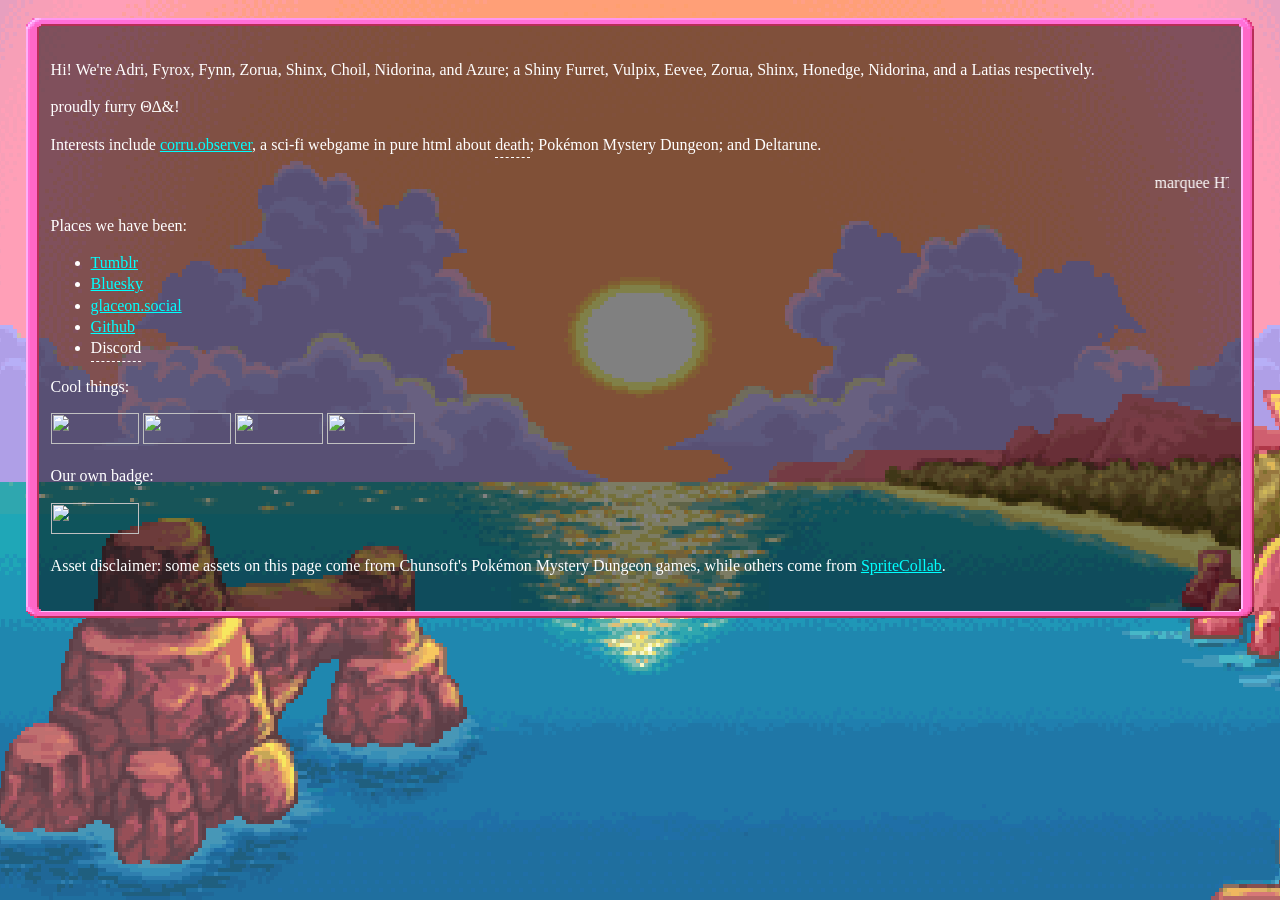
==== index.html @ d6606e87 "fixups" ====
<!DOCTYPE html>
<html>
  <head>
    <meta charset="UTF-8">
    <meta name="viewport" content="width=device-width, initial-scale=1.0">
    <title>Novae's Observatory</title>
    <meta name="title" content="Novae's Observatory">
    <meta name="description" content="Website for the Novae System">
    <meta property="og:title" content="Novae's Observatory">
    <meta property="og:description" content="Website for the Novae System">
    <meta property="og:image" content="/pmdwater.gif">
    <meta property="og:url" content="https://novae.observer/">
    <meta property="twitter:title" content="Novae's Observatory">
    <meta property="twitter:description" content="Website for the Novae System">
    <meta property="twitter:image" content="/pmdwater.gif">
    <meta property="twitter:url" content="https://novae.observer/">
    <meta name="theme-color" content="#ff6fd7">
    <link href="/style.css" rel="stylesheet" type="text/css" media="all">
  </head>
  <body>
    <div class="content">
    <p>Hi! We're Adri, Fyrox, Fynn, Zorua, Shinx, Choil, Nidorina, and Azure; a Shiny Furret, Vulpix, Eevee, Zorua, Shinx, Honedge, Nidorina, and a Latias respectively.</p>
    <p>proudly furry ΘΔ&!</p>
    
    <p>Interests include <a href="https://corru.observer">corru.observer</a>, a sci-fi webgame in pure html about <span title="NOTE::'implies altered living state'">death</span>; Pokémon Mystery Dungeon; and Deltarune.</p>
    
    <marquee>marquee HTML tag our beloved</marquee>

    <p>Places we have been:</p>
    <ul>
      <li><a href="https://www.tumblr.com/novae-sys">Tumblr</a></li>
      <li><a href="https://bsky.app/profile/novae-sys.bsky.social">Bluesky</a></li>
      <li><a href="https://glaceon.social/@furret">glaceon.social</a></li>
      <li><a href="https://github.com/adrthegamedev/">Github</a></li>
      <li><span title="adr_furret">Discord</a></li>
    </ul>

    <p>Cool things:</p>
    <div class="eight">
      <a href="https://corru.observer/"><img src="https://corru.observer/8831.gif"></a>
      <a href="https://sunset.works/"><img src="https://sunset.works/resources/img/8831/sunsetsys.gif"></a>
      <a href="https://cyclar.fyi/"><img src="https://cyclar.fyi/img/88x31.png"></a>
      <a href="https://hy.fyi/"><img src="https://hy.fyi/img/8831.gif"></a>
    </div>

    <p>Our own badge:</p>
    <div class="eight">
      <a href="https://novae.observer/"><img src="https://novae.observer/8831.gif"></a>
    </div>

    <p>Asset disclaimer: some assets on this page come from Chunsoft's Pokémon Mystery Dungeon games, while others come from <a href="https://sprites.pmdcollab.org/">SpriteCollab</a>.</p>
    </div>
  </body>
</html>
---- style.css ----
/* CSS is how you can add style to your website, such as colors, fonts, and positioning of your
   HTML content. To learn how to do something, just try searching Google for questions like
   "how to change link color." */

@font-face{
    font-family: MysteryDungeonMerged;
    src:local("Wonder Mail");
    size-adjust: 150%; 
}
@font-face{
    font-family: MysteryDungeonMerged;
    src: url(https://sprites.pmdcollab.org/Wonder_Mail.ttf) format('ttf');
    size-adjust: 150%;
}
@font-face{
    font-family: FairfaxEdited;
    src:local("Fairfax"); 
    size-adjust: 130%; 
}
@font-face{
    font-family: FairfaxEdited;
    src:url(https://www.kreativekorp.com/static/fairfax.ttf) format('ttf');
    size-adjust: 130%;
}


body, html {
  margin: 0;
  image-rendering: pixelated;
}

body::before {
  display:block;
  background: url("./pmdwater.gif");
  background-repeat: no-repeat;
  background-size: cover;
  background-position: center;
  image-rendering: pixelated;
  width:100vw;
  height:100vh;
  position: fixed;
  top: 0vh;
  content: "";
  z-index: -1;
}

.content {
  color: #ffffff;
  font-family: MysteryDungeonMerged, FairfaxEdited;
  background-color: #0000007F;
  line-height: 1.334;
  display:block;

  margin-top: 2vh;
  margin-bottom: 2vh;
  margin-left: 2vw;
  margin-right: 2vw;

  padding: 15px;
  border: 10px solid transparent;
  border-image: url(./pmdborder.png) 8 round;
  border-image-width: 15px;
  border-radius: 15px;
}

a {
  color: #00ffff;
}

span[title] {
  display: inline-block;
  border-bottom: 1px dashed white;
  padding-bottom: 2px;
  margin-bottom: -2px;
  cursor: alias
}
.eight a img {
  width:88px;
  height:31px;
  image-rendering: pixelated;
}
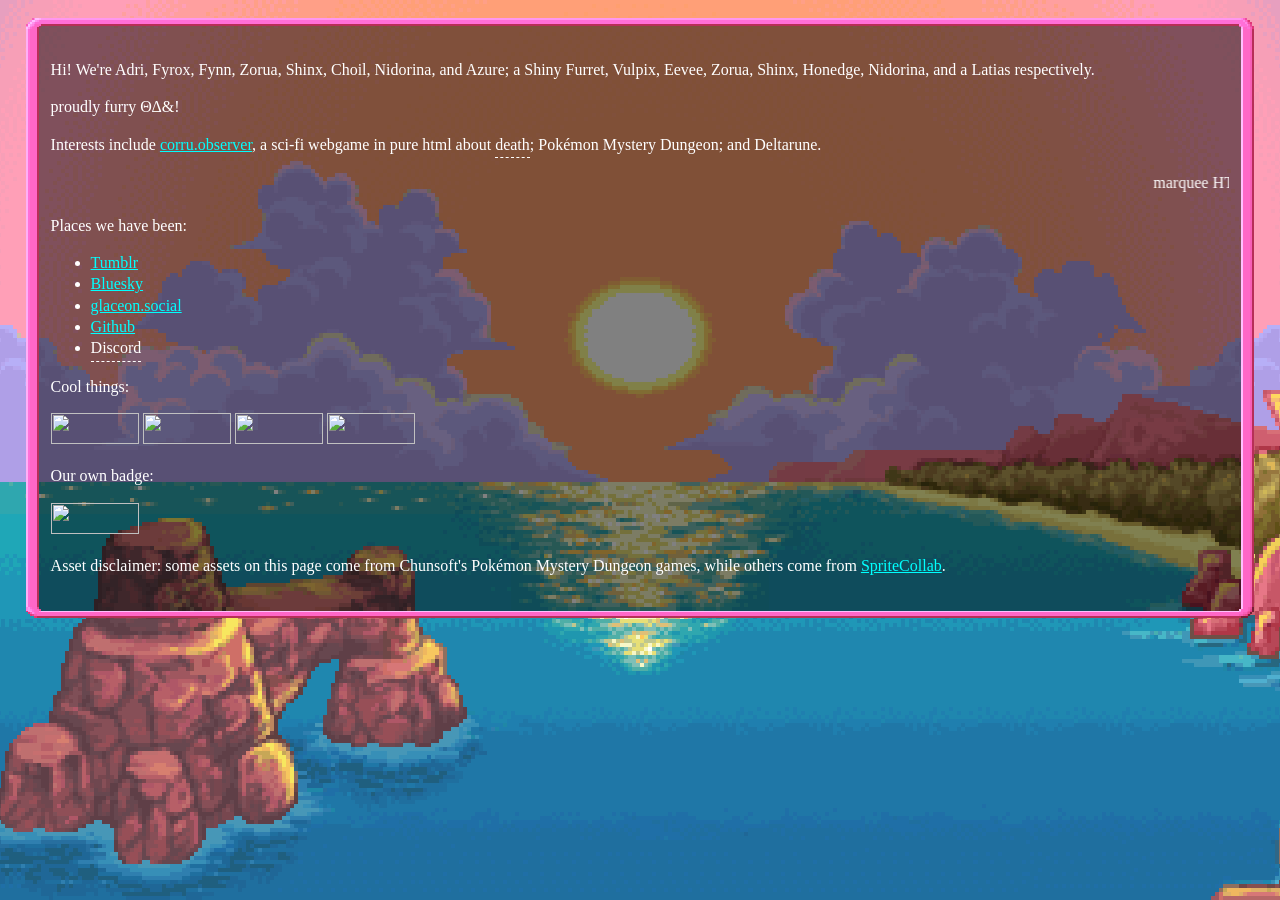
==== commit bbfa6482: "organisation" ====
--- a/index.html
+++ b/index.html
@@ -3,18 +3,25 @@
   <head>
     <meta charset="UTF-8">
     <meta name="viewport" content="width=device-width, initial-scale=1.0">
+    
     <title>Novae's Observatory</title>
+
     <meta name="title" content="Novae's Observatory">
     <meta name="description" content="Website for the Novae System">
+
     <meta property="og:title" content="Novae's Observatory">
     <meta property="og:description" content="Website for the Novae System">
     <meta property="og:image" content="/pmdwater.gif">
     <meta property="og:url" content="https://novae.observer/">
+
+    <meta property="twitter:card" content="summary_large_image">
     <meta property="twitter:title" content="Novae's Observatory">
     <meta property="twitter:description" content="Website for the Novae System">
     <meta property="twitter:image" content="/pmdwater.gif">
     <meta property="twitter:url" content="https://novae.observer/">
+
     <meta name="theme-color" content="#ff6fd7">
+
     <link href="/style.css" rel="stylesheet" type="text/css" media="all">
   </head>
   <body>
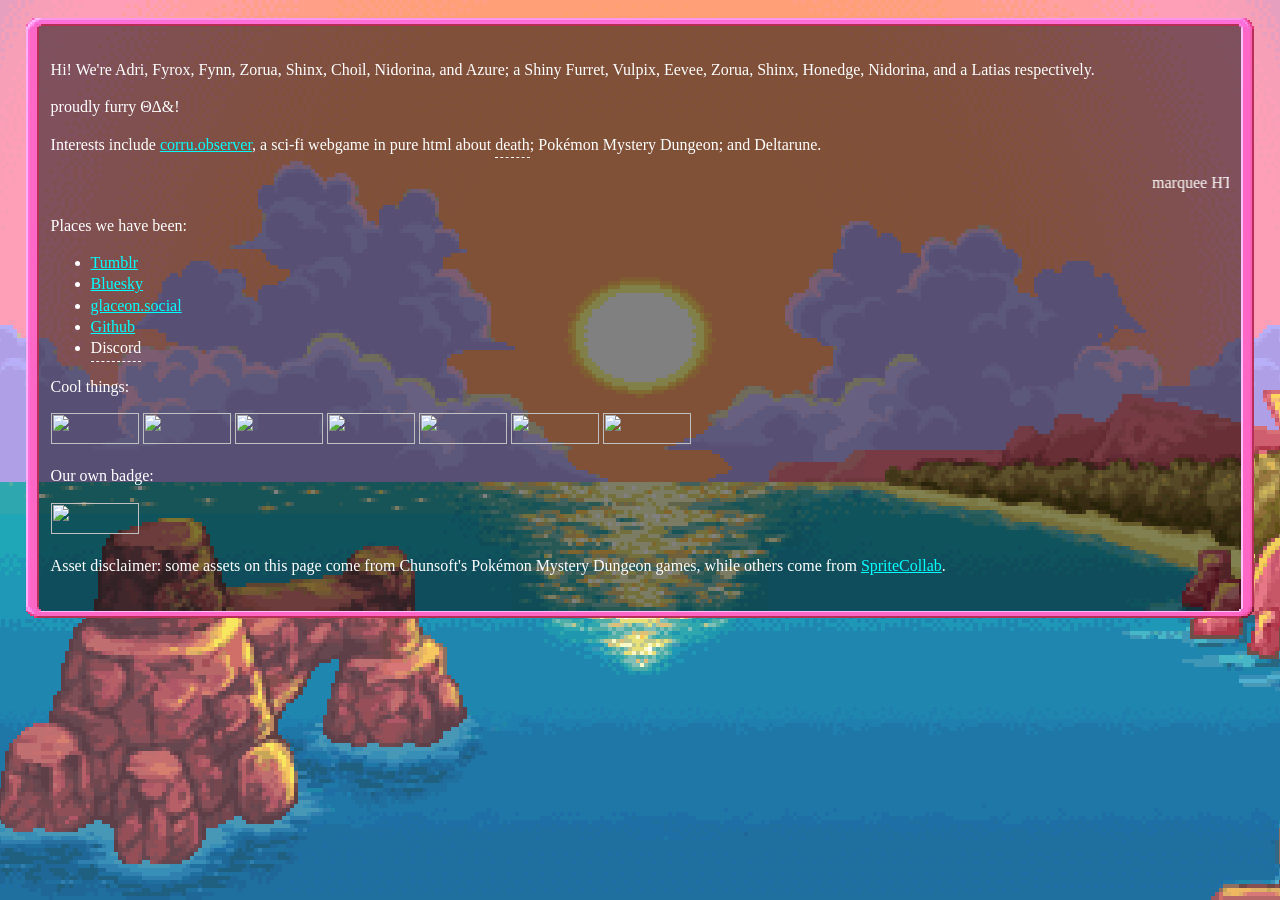
==== commit 20d6466e: "favicon, more 88x31s" ====
--- a/index.html
+++ b/index.html
@@ -5,6 +5,8 @@
     <meta name="viewport" content="width=device-width, initial-scale=1.0">
     
     <title>Novae's Observatory</title>
+
+    <link rel="icon" type="image/x-icon" href="/favicon.png">
 
     <meta name="title" content="Novae's Observatory">
     <meta name="description" content="Website for the Novae System">
@@ -48,6 +50,9 @@
       <a href="https://sunset.works/"><img src="https://sunset.works/resources/img/8831/sunsetsys.gif"></a>
       <a href="https://cyclar.fyi/"><img src="https://cyclar.fyi/img/88x31.png"></a>
       <a href="https://hy.fyi/"><img src="https://hy.fyi/img/8831.gif"></a>
+      <a href="https://motan.works/"><img src="https://motan.works/img/badges/works.gif"></a>
+      <a href="https://null-ptr.dev/"><img src="https://null-ptr.dev/media/8831.gif"></a>
+      <a href="https://lnymk.page/"><img src="https://sunset.works/resources/img/8831/lnymk.gif"></a>
     </div>
 
     <p>Our own badge:</p>
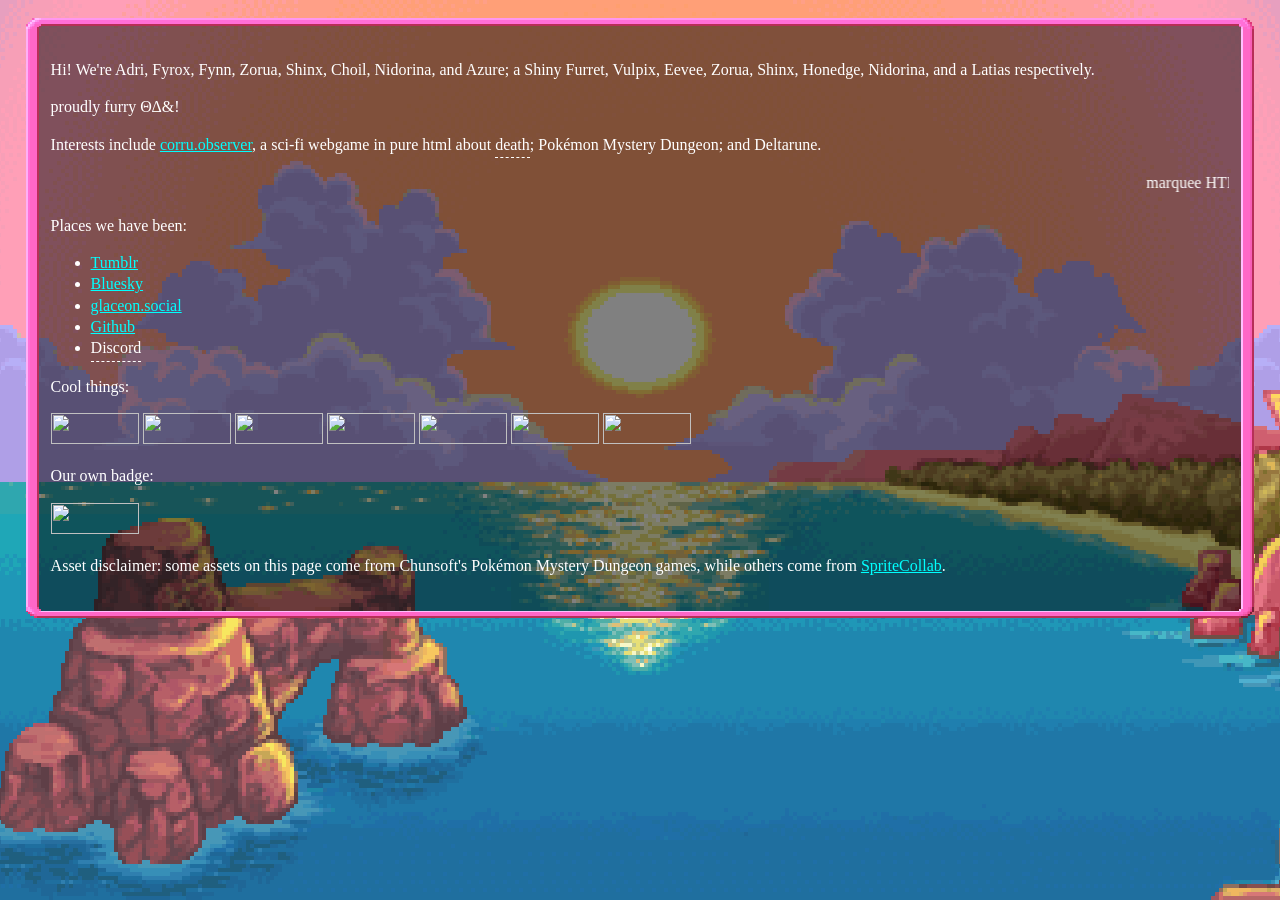
==== commit 905e6b0a: "masto verify" ====
--- a/index.html
+++ b/index.html
@@ -39,7 +39,7 @@
     <ul>
       <li><a href="https://www.tumblr.com/novae-sys">Tumblr</a></li>
       <li><a href="https://bsky.app/profile/novae-sys.bsky.social">Bluesky</a></li>
-      <li><a href="https://glaceon.social/@furret">glaceon.social</a></li>
+      <li><a rel="me" href="https://glaceon.social/@furret">glaceon.social</a></li>
       <li><a href="https://github.com/adrthegamedev/">Github</a></li>
       <li><span title="adr_furret">Discord</a></li>
     </ul>
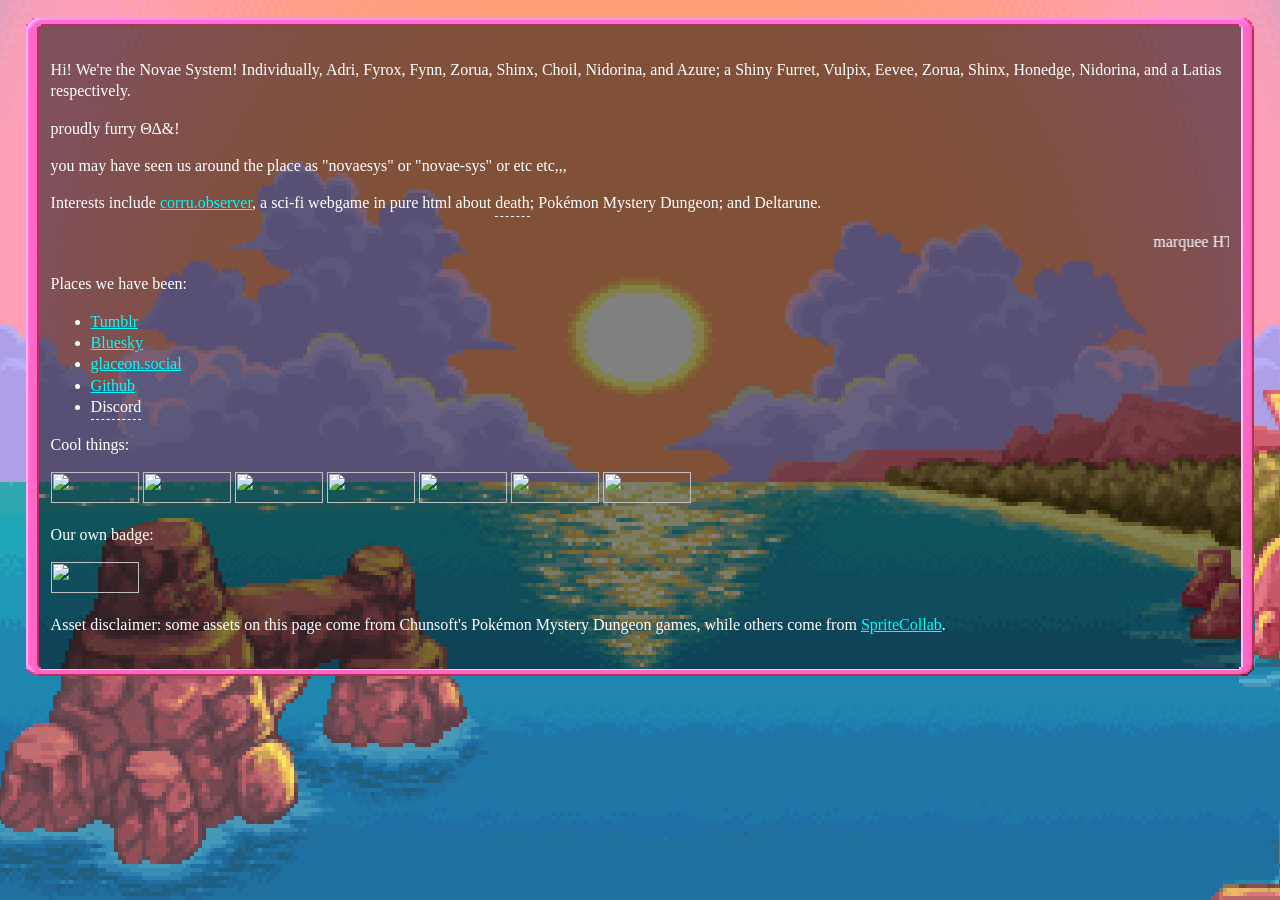
==== commit b97e4a67: "desc changes" ====
--- a/index.html
+++ b/index.html
@@ -28,8 +28,9 @@
   </head>
   <body>
     <div class="content">
-    <p>Hi! We're Adri, Fyrox, Fynn, Zorua, Shinx, Choil, Nidorina, and Azure; a Shiny Furret, Vulpix, Eevee, Zorua, Shinx, Honedge, Nidorina, and a Latias respectively.</p>
+    <p>Hi! We're the Novae System! Individually, Adri, Fyrox, Fynn, Zorua, Shinx, Choil, Nidorina, and Azure; a Shiny Furret, Vulpix, Eevee, Zorua, Shinx, Honedge, Nidorina, and a Latias respectively.</p>
     <p>proudly furry ΘΔ&!</p>
+    <p>you may have seen us around the place as "novaesys" or "novae-sys" or etc etc,,,</p>
     
     <p>Interests include <a href="https://corru.observer">corru.observer</a>, a sci-fi webgame in pure html about <span title="NOTE::'implies altered living state'">death</span>; Pokémon Mystery Dungeon; and Deltarune.</p>
     
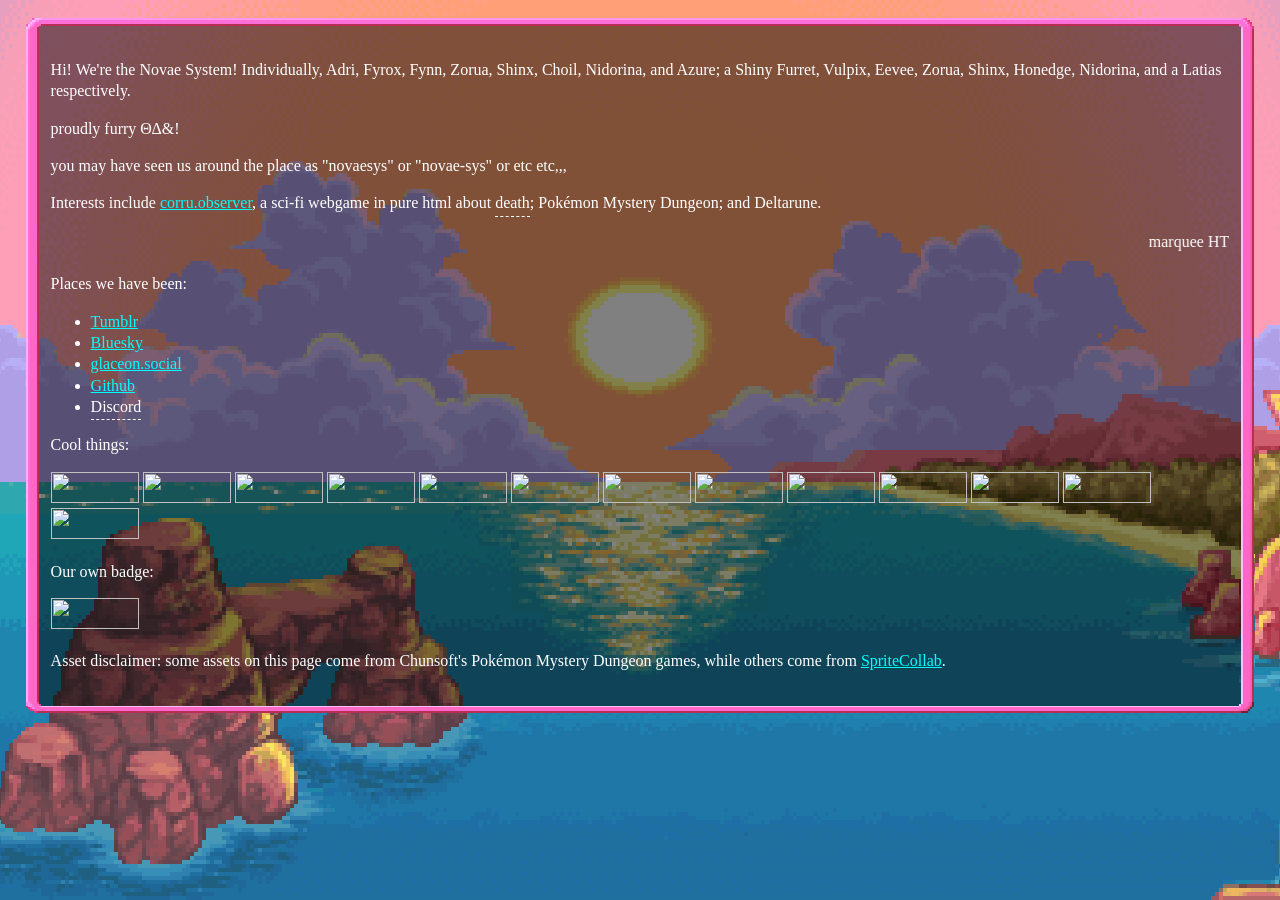
==== commit 3f70cdde: "+more 88x31 links" ====
--- a/index.html
+++ b/index.html
@@ -54,6 +54,12 @@
       <a href="https://motan.works/"><img src="https://motan.works/img/badges/works.gif"></a>
       <a href="https://null-ptr.dev/"><img src="https://null-ptr.dev/media/8831.gif"></a>
       <a href="https://lnymk.page/"><img src="https://sunset.works/resources/img/8831/lnymk.gif"></a>
+      <a href="https://apia46.neocities.org"><img src="https://apia46.neocities.org/assets/8831/apia46.neocities.org.gif"></a>
+      <a href="https://cosmicnyan.github.io"><img src="https://cosmicnyan.github.io/buttons/cosmics%20epic%20site.gif"></a>
+      <a href="https://thecoolkat.github.io/coolkat"><img src="https://thecoolkat.github.io/coolkat/images/misc/ckstuff.gif"></a>
+      <a href="https://adenator.nekoweb.org"><img src="https://adenator.nekoweb.org/img/8831.gif"></a>
+      <a href="https://nat.encodeco.de"><img src="https://nat.encodeco.de/assets/images/88x31.png"></a>
+      <a href="https://kira.nekoweb.org"><img src="https://kira.nekoweb.org/assets/88x31/88x31.gif"></a>
     </div>
 
     <p>Our own badge:</p>
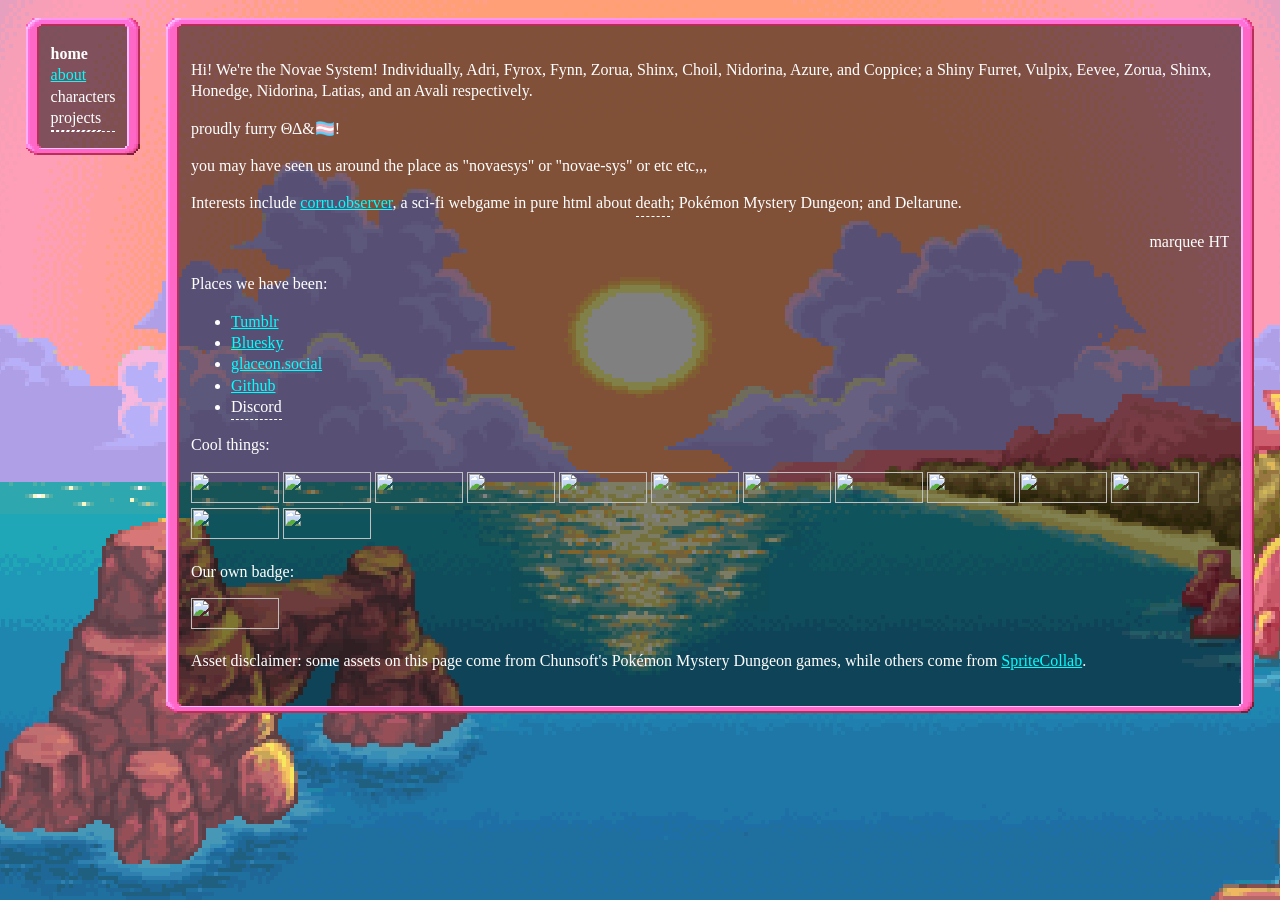
==== commit f3cd3361: "new!!!" ====
--- a/index.html
+++ b/index.html
@@ -27,9 +27,14 @@
     <link href="/style.css" rel="stylesheet" type="text/css" media="all">
   </head>
   <body>
-    <div class="content">
-    <p>Hi! We're the Novae System! Individually, Adri, Fyrox, Fynn, Zorua, Shinx, Choil, Nidorina, and Azure; a Shiny Furret, Vulpix, Eevee, Zorua, Shinx, Honedge, Nidorina, and a Latias respectively.</p>
-    <p>proudly furry ΘΔ&!</p>
+    <div class="pmd nav">
+    <b>home</b><br/>
+    <a href="/about/">about</a><br/>
+    <span title="todo!!">characters</a><br/>
+    <span title="todo!!">projects</a><br/>
+    </div><div class="pmd content">
+    <p>Hi! We're the Novae System! Individually, Adri, Fyrox, Fynn, Zorua, Shinx, Choil, Nidorina, Azure, and Coppice; a Shiny Furret, Vulpix, Eevee, Zorua, Shinx, Honedge, Nidorina, Latias, and an Avali respectively.</p>
+    <p>proudly furry ΘΔ&🏳️‍⚧️!</p>
     <p>you may have seen us around the place as "novaesys" or "novae-sys" or etc etc,,,</p>
     
     <p>Interests include <a href="https://corru.observer">corru.observer</a>, a sci-fi webgame in pure html about <span title="NOTE::'implies altered living state'">death</span>; Pokémon Mystery Dungeon; and Deltarune.</p>
@@ -53,7 +58,7 @@
       <a href="https://hy.fyi/"><img src="https://hy.fyi/img/8831.gif"></a>
       <a href="https://motan.works/"><img src="https://motan.works/img/badges/works.gif"></a>
       <a href="https://null-ptr.dev/"><img src="https://null-ptr.dev/media/8831.gif"></a>
-      <a href="https://lnymk.page/"><img src="https://sunset.works/resources/img/8831/lnymk.gif"></a>
+      <a href="https://cosmoflora.page/"><img src="https://cosmoflora.page/88x31.png"></a>
       <a href="https://apia46.neocities.org"><img src="https://apia46.neocities.org/assets/8831/apia46.neocities.org.gif"></a>
       <a href="https://cosmicnyan.github.io"><img src="https://cosmicnyan.github.io/buttons/cosmics%20epic%20site.gif"></a>
       <a href="https://thecoolkat.github.io/coolkat"><img src="https://thecoolkat.github.io/coolkat/images/misc/ckstuff.gif"></a>
--- a/style.css
+++ b/style.css
@@ -44,23 +44,50 @@
   z-index: -1;
 }
 
-.content {
+body {
+  display: grid;
+  grid-template-columns: 0.1fr 1fr
+}
+
+.pmd {
+  font-family: MysteryDungeonMerged, FairfaxEdited;
   color: #ffffff;
-  font-family: MysteryDungeonMerged, FairfaxEdited;
-  background-color: #0000007F;
   line-height: 1.334;
-  display:block;
-
-  margin-top: 2vh;
-  margin-bottom: 2vh;
-  margin-left: 2vw;
-  margin-right: 2vw;
 
   padding: 15px;
   border: 10px solid transparent;
   border-image: url(./pmdborder.png) 8 round;
   border-image-width: 15px;
   border-radius: 15px;
+  background-color: #0000007F;
+}
+
+.imgbox {
+  float:right;
+  display:block
+}
+
+.alt {
+  font-size: 80%;
+  color: #afafaf;
+}
+
+.content {
+  display:inline-block;
+
+  margin-top: 2vh;
+  margin-bottom: 2vh;
+  margin-right: 2vw;
+}
+
+.nav {
+  display:inline-block;
+
+  margin-top: 2vh;
+  margin-bottom: 2vh;
+  margin-left: 2vw;
+  margin-right: 2vw;
+  height:fit-content
 }
 
 a {
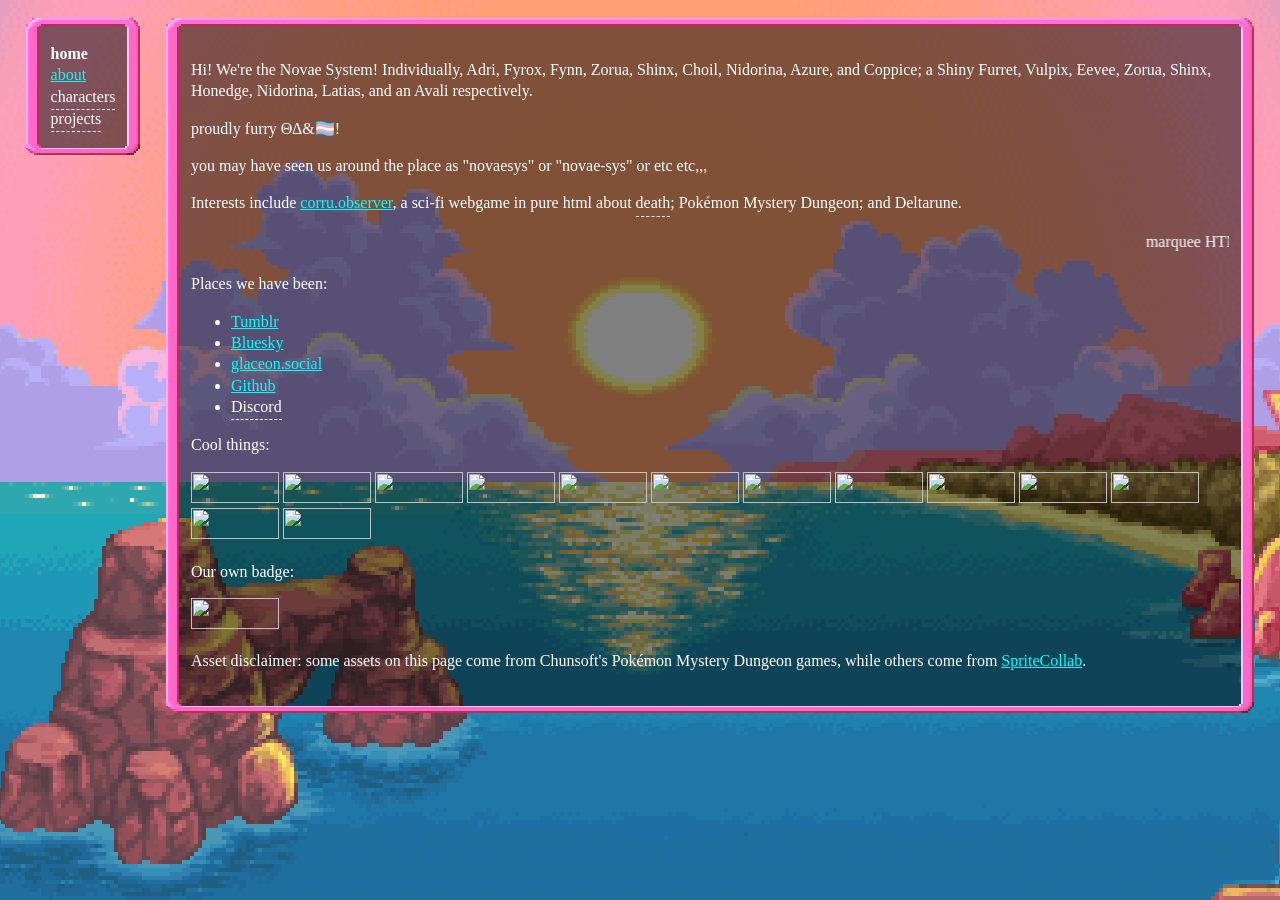
==== commit 3d964070: "oops" ====
--- a/index.html
+++ b/index.html
@@ -30,8 +30,8 @@
     <div class="pmd nav">
     <b>home</b><br/>
     <a href="/about/">about</a><br/>
-    <span title="todo!!">characters</a><br/>
-    <span title="todo!!">projects</a><br/>
+    <span title="todo!!">characters</span><br/>
+    <span title="todo!!">projects</span><br/>
     </div><div class="pmd content">
     <p>Hi! We're the Novae System! Individually, Adri, Fyrox, Fynn, Zorua, Shinx, Choil, Nidorina, Azure, and Coppice; a Shiny Furret, Vulpix, Eevee, Zorua, Shinx, Honedge, Nidorina, Latias, and an Avali respectively.</p>
     <p>proudly furry ΘΔ&🏳️‍⚧️!</p>
